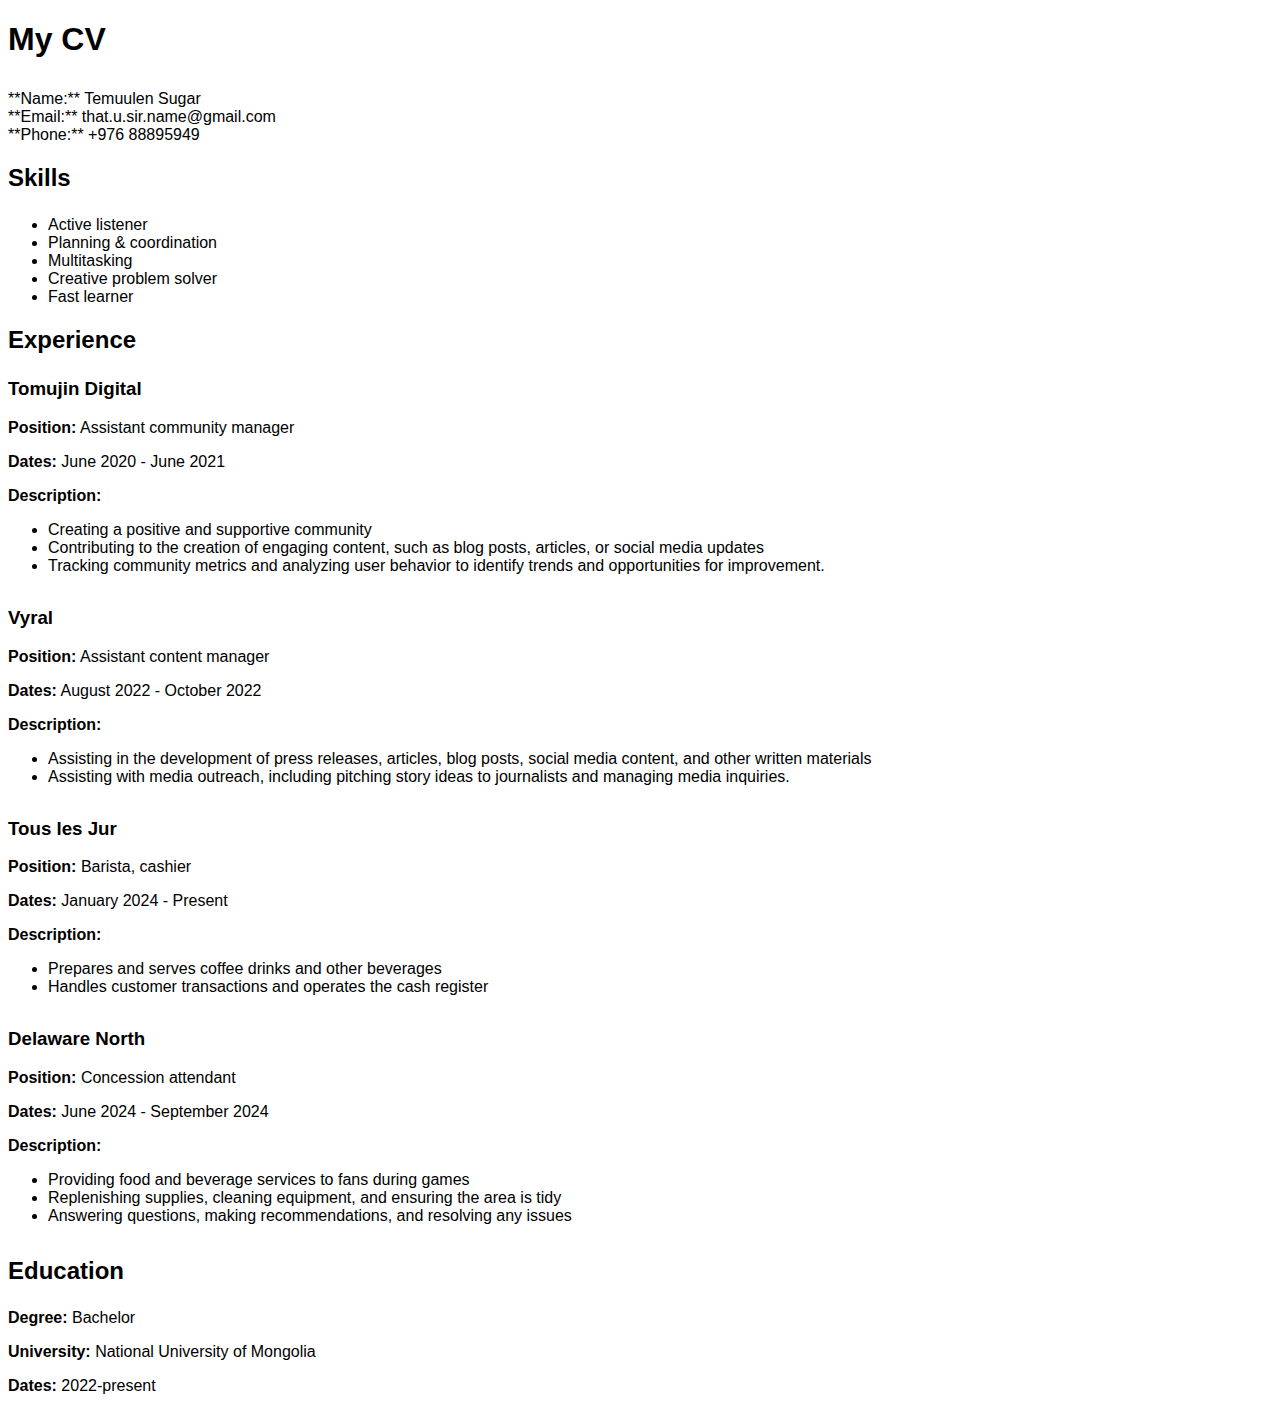
==== CV.html @ e4977c26 "Add files via upload" ====
<!DOCTYPE html>
<html lang="en">
<head>
  <meta charset="UTF-8">
  <meta name="viewport" content="width=device-width, initial-scale=1.0">
  <title>Temuulen Sugar - CV</title>
  <style>
    /* You can add some styles here to customize the appearance of your CV */
    body {
      font-family: sans-serif;
    }
    h1, h2 {
      margin-bottom: 1em;
    }
    .experience, .education {
      margin-bottom: 2em;
    }
    .experience .position, .education .degree {
      font-weight: bold;
    }
  </style>
</head>
<body>
  <h1>My CV</h1>
  <p>
    **Name:** Temuulen Sugar<br>
    **Email:** that.u.sir.name@gmail.com<br>
    **Phone:** +976 88895949
  </p>

  <h2>Skills</h2>
  <ul>
    <li>Active listener</li>
    <li>Planning & coordination</li>
    <li>Multitasking</li>
    <li>Creative problem solver</li>
    <li>Fast learner</li>
  </ul>

  <h2>Experience</h2>
  <div class="experience">
    <h3>Tomujin Digital</h3>
    <p><strong>Position:</strong> Assistant community manager</p>
    <p><strong>Dates:</strong> June 2020 - June 2021</p>
    <p><strong>Description:</strong></p>
    <ul>
      <li>Creating a positive and supportive community</li>
      <li>Contributing to the creation of engaging content, such as blog posts, articles, or social media updates</li>
      <li>Tracking community metrics and analyzing user behavior to identify trends and opportunities for improvement.</li>
    </ul>
  </div>
  <div class="experience">
    <h3>Vyral</h3>
    <p><strong>Position:</strong> Assistant content manager</p>
    <p><strong>Dates:</strong> August 2022 - October 2022</p>
    <p><strong>Description:</strong></p>
    <ul>
      <li>Assisting in the development of press releases, articles, blog posts, social media content, and other written materials</li>
      <li>Assisting with media outreach, including pitching story ideas to journalists and managing media inquiries.</li>
    </ul>
  </div>
  <div class="experience">
    <h3>Tous les Jur</h3>
    <p><strong>Position:</strong> Barista, cashier</p>
    <p><strong>Dates:</strong> January 2024 - Present</p>
    <p><strong>Description:</strong></p>
    <ul>
      <li>Prepares and serves coffee drinks and other beverages</li>
      <li>Handles customer transactions and operates the cash register</li>
    </ul>
  </div>
  <div class="experience">
    <h3>Delaware North</h3>
    <p><strong>Position:</strong> Concession attendant</p>
    <p><strong>Dates:</strong> June 2024 - September 2024</p>
    <p><strong>Description:</strong></p>
    <ul>
      <li>Providing food and beverage services to fans during games</li>
      <li>Replenishing supplies, cleaning equipment, and ensuring the area is tidy</li>
      <li>Answering questions, making recommendations, and resolving any issues</li>
    </ul>
  </div>

  <h2>Education</h2>
  <div class="education">
    <p><strong>Degree:</strong> Bachelor</p>
    <p><strong>University:</strong> National University of Mongolia</p>
    <p><strong>Dates:</strong> 2022-present</p>
  </div>
</body>
</html>
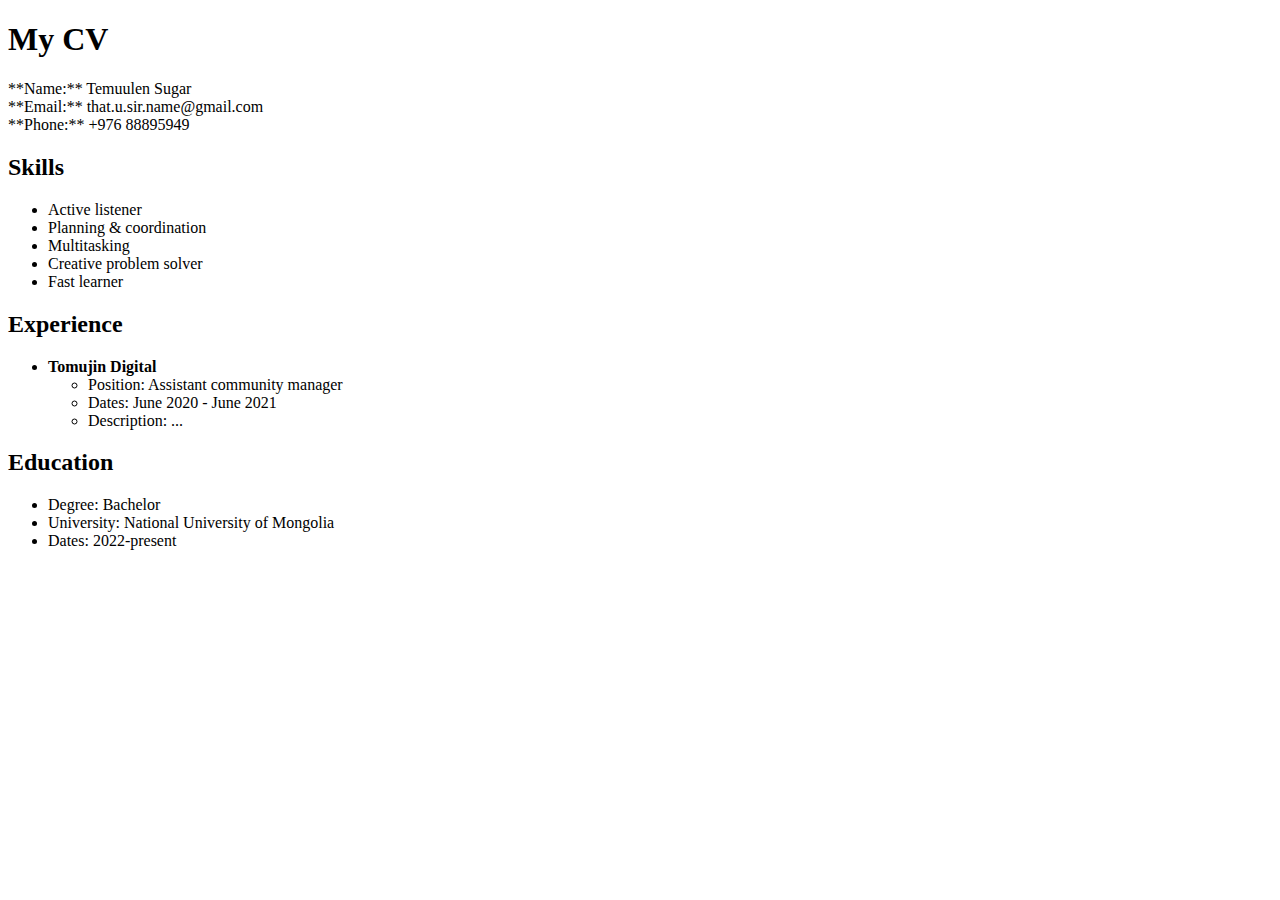
==== commit 16f1d919: "Update CV.html" ====
--- a/CV.html
+++ b/CV.html
@@ -1,24 +1,7 @@
 <!DOCTYPE html>
-<html lang="en">
+<html>
 <head>
-  <meta charset="UTF-8">
-  <meta name="viewport" content="width=device-width, initial-scale=1.0">
   <title>Temuulen Sugar - CV</title>
-  <style>
-    /* You can add some styles here to customize the appearance of your CV */
-    body {
-      font-family: sans-serif;
-    }
-    h1, h2 {
-      margin-bottom: 1em;
-    }
-    .experience, .education {
-      margin-bottom: 2em;
-    }
-    .experience .position, .education .degree {
-      font-weight: bold;
-    }
-  </style>
 </head>
 <body>
   <h1>My CV</h1>
@@ -38,54 +21,21 @@
   </ul>
 
   <h2>Experience</h2>
-  <div class="experience">
-    <h3>Tomujin Digital</h3>
-    <p><strong>Position:</strong> Assistant community manager</p>
-    <p><strong>Dates:</strong> June 2020 - June 2021</p>
-    <p><strong>Description:</strong></p>
-    <ul>
-      <li>Creating a positive and supportive community</li>
-      <li>Contributing to the creation of engaging content, such as blog posts, articles, or social media updates</li>
-      <li>Tracking community metrics and analyzing user behavior to identify trends and opportunities for improvement.</li>
+  <ul>
+    <li><strong>Tomujin Digital</strong>
+      <ul>
+        <li>Position: Assistant community manager</li>
+        <li>Dates: June 2020 - June 2021</li>
+        <li>Description: ...</li>
+      </ul>
+    </li>
     </ul>
-  </div>
-  <div class="experience">
-    <h3>Vyral</h3>
-    <p><strong>Position:</strong> Assistant content manager</p>
-    <p><strong>Dates:</strong> August 2022 - October 2022</p>
-    <p><strong>Description:</strong></p>
-    <ul>
-      <li>Assisting in the development of press releases, articles, blog posts, social media content, and other written materials</li>
-      <li>Assisting with media outreach, including pitching story ideas to journalists and managing media inquiries.</li>
-    </ul>
-  </div>
-  <div class="experience">
-    <h3>Tous les Jur</h3>
-    <p><strong>Position:</strong> Barista, cashier</p>
-    <p><strong>Dates:</strong> January 2024 - Present</p>
-    <p><strong>Description:</strong></p>
-    <ul>
-      <li>Prepares and serves coffee drinks and other beverages</li>
-      <li>Handles customer transactions and operates the cash register</li>
-    </ul>
-  </div>
-  <div class="experience">
-    <h3>Delaware North</h3>
-    <p><strong>Position:</strong> Concession attendant</p>
-    <p><strong>Dates:</strong> June 2024 - September 2024</p>
-    <p><strong>Description:</strong></p>
-    <ul>
-      <li>Providing food and beverage services to fans during games</li>
-      <li>Replenishing supplies, cleaning equipment, and ensuring the area is tidy</li>
-      <li>Answering questions, making recommendations, and resolving any issues</li>
-    </ul>
-  </div>
 
   <h2>Education</h2>
-  <div class="education">
-    <p><strong>Degree:</strong> Bachelor</p>
-    <p><strong>University:</strong> National University of Mongolia</p>
-    <p><strong>Dates:</strong> 2022-present</p>
-  </div>
+  <ul>
+    <li>Degree: Bachelor</li>
+    <li>University: National University of Mongolia</li>
+    <li>Dates: 2022-present</li>
+  </ul>
 </body>
-</html>+</html>
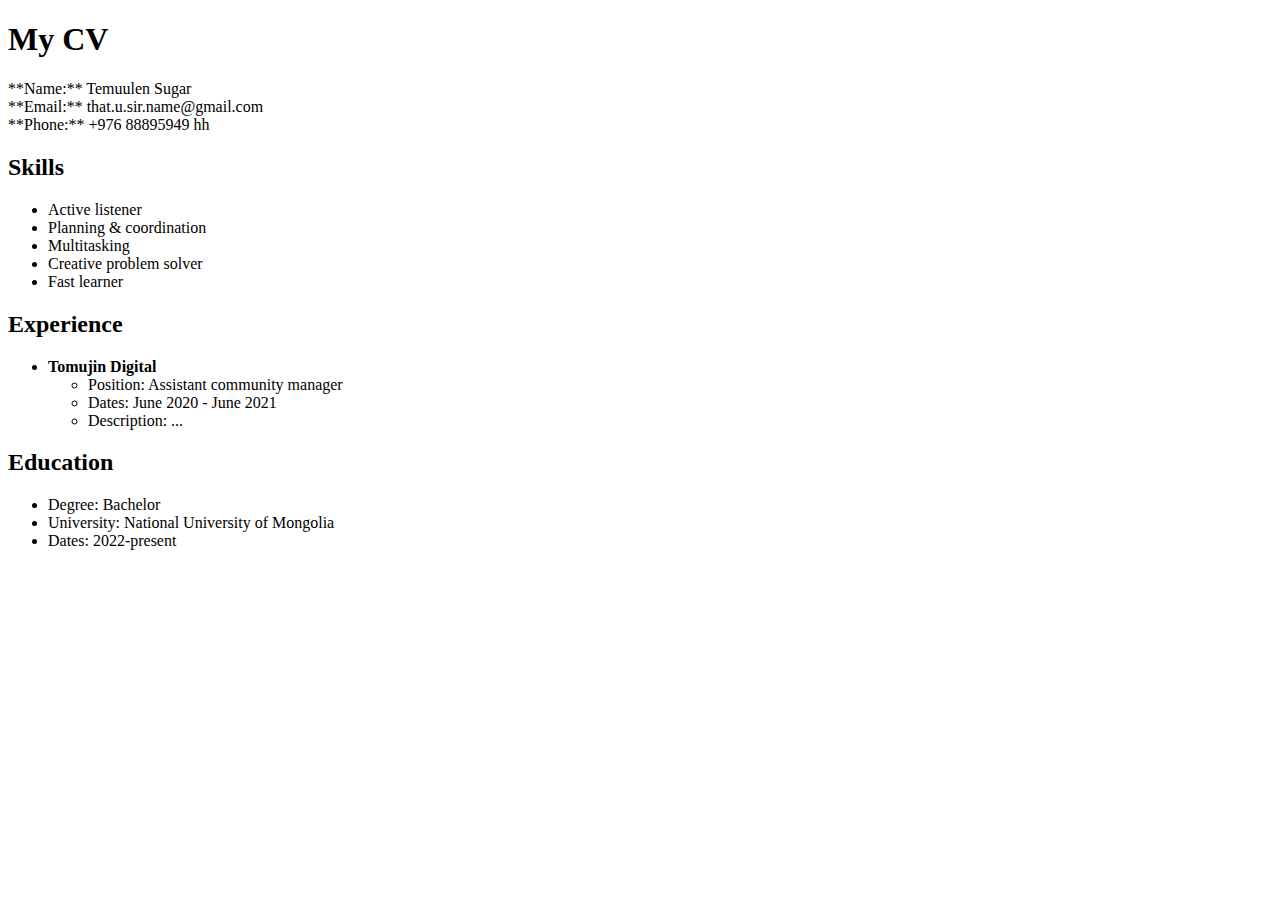
==== commit 7900b0ba: "test" ====
--- a/CV.html
+++ b/CV.html
@@ -9,6 +9,7 @@
     **Name:** Temuulen Sugar<br>
     **Email:** that.u.sir.name@gmail.com<br>
     **Phone:** +976 88895949
+    hh
   </p>
 
   <h2>Skills</h2>
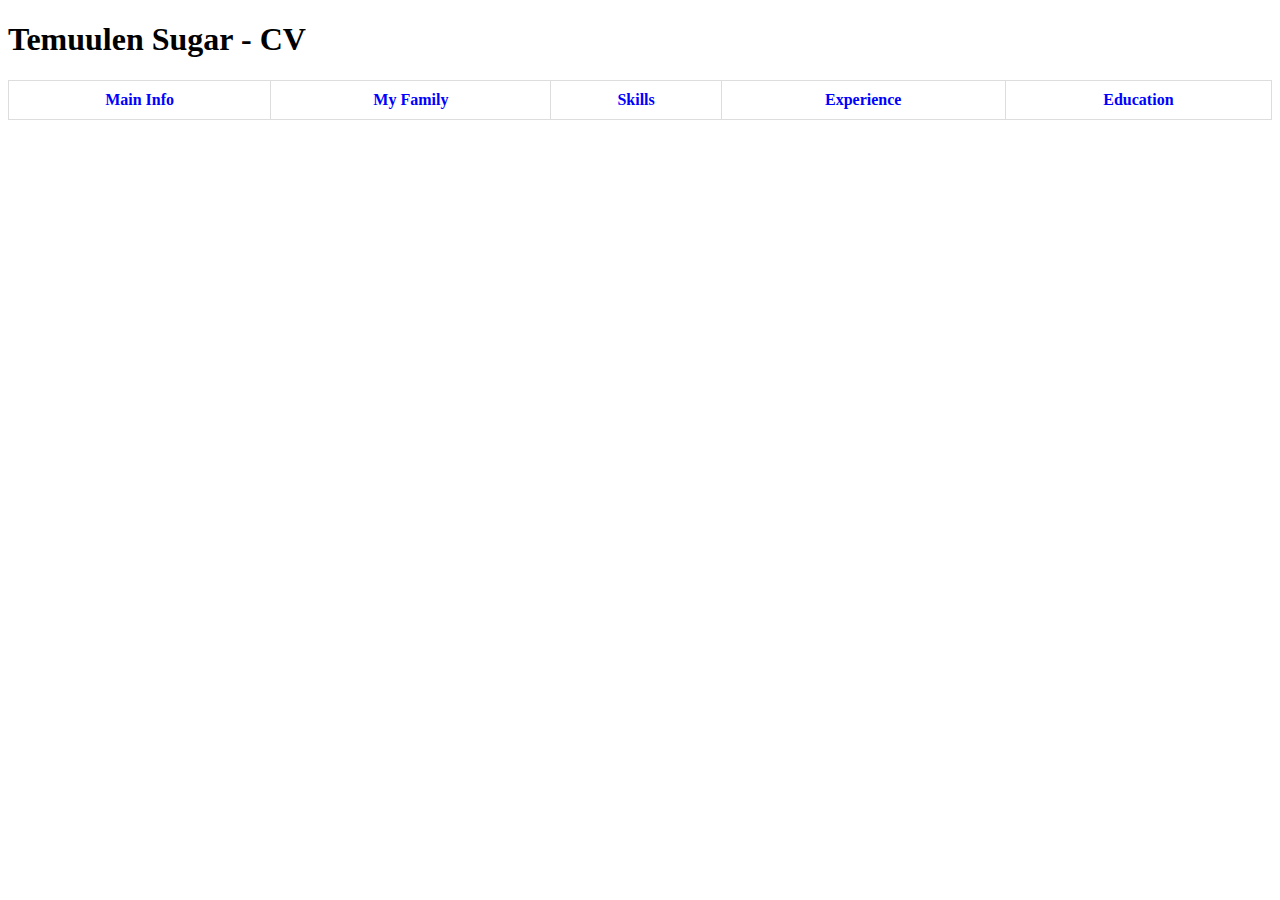
==== commit 361324c1: "new page" ====
--- a/CV.html
+++ b/CV.html
@@ -1,42 +1,34 @@
-<!DOCTYPE html>
-<html>
-<head>
-  <title>Temuulen Sugar - CV</title>
-</head>
-<body>
-  <h1>My CV</h1>
-  <p>
-    **Name:** Temuulen Sugar<br>
-    **Email:** that.u.sir.name@gmail.com<br>
-    **Phone:** +976 88895949
-    hh
-  </p>
-
-  <h2>Skills</h2>
-  <ul>
-    <li>Active listener</li>
-    <li>Planning & coordination</li>
-    <li>Multitasking</li>
-    <li>Creative problem solver</li>
-    <li>Fast learner</li>
-  </ul>
-
-  <h2>Experience</h2>
-  <ul>
-    <li><strong>Tomujin Digital</strong>
-      <ul>
-        <li>Position: Assistant community manager</li>
-        <li>Dates: June 2020 - June 2021</li>
-        <li>Description: ...</li>
-      </ul>
-    </li>
-    </ul>
-
-  <h2>Education</h2>
-  <ul>
-    <li>Degree: Bachelor</li>
-    <li>University: National University of Mongolia</li>
-    <li>Dates: 2022-present</li>
-  </ul>
-</body>
-</html>
+<!DOCTYPE html>
+<html lang="en">
+<head>
+    <meta charset="UTF-8">
+    <meta name="viewport" content="width=device-width, initial-scale=1.0">
+    <title>Temuulen Sugar - CV</title>
+    <style>
+        table {
+            border-collapse: collapse;
+            width: 100%;
+        }
+        th, td {
+            padding: 10px;
+            border: 1px solid #ddd;
+        }
+        a {
+            text-decoration: none;
+            color: blue;
+        }
+    </style>
+</head>
+<body>
+    <h1>Temuulen Sugar - CV</h1>
+    <table>
+        <tr>
+            <th><a href="main_info.html">Main Info</a></th>
+            <th><a href="family.html">My Family</a></th>
+            <th><a href="skills.html">Skills</a></th>
+            <th><a href="experience.html">Experience</a></th>
+            <th><a href="education.html">Education</a></th>
+        </tr>
+    </table>
+</body>
+</html>
